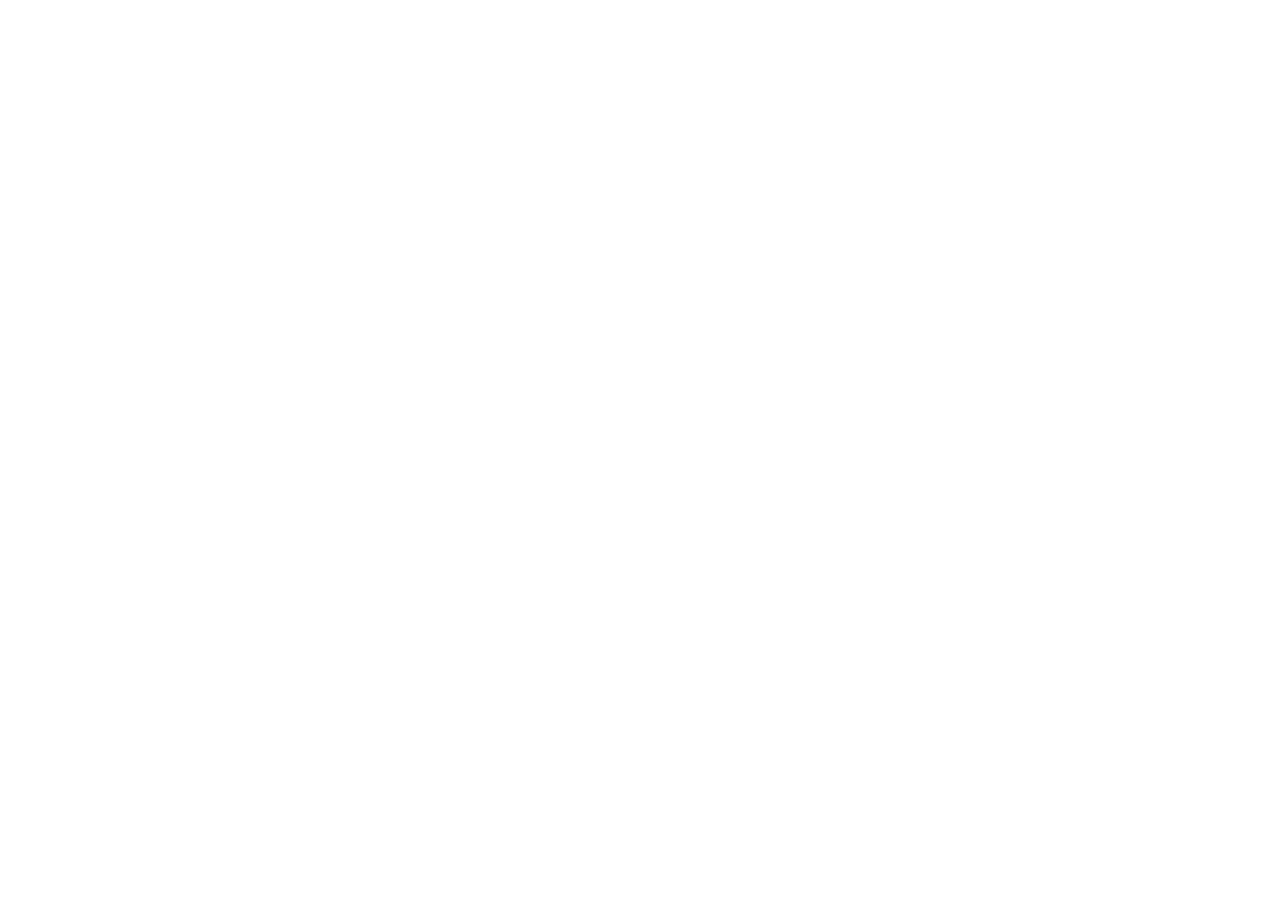
==== index.html @ de49cbb5 "Add files via upload" ====
<!doctype html>
<html>
  <head>
    <link rel = "stylesheet" type = "text/css" href = "style.css">
    <script src="https://ajax.googleapis.com/ajax/libs/jquery/3.4.1/jquery.min.js"></script>
  </head>
  <body>
    
    
     <script src = "script.js"></script>
  </body>
</html>
---- style.css ----
/*css content to be saved in Git*/
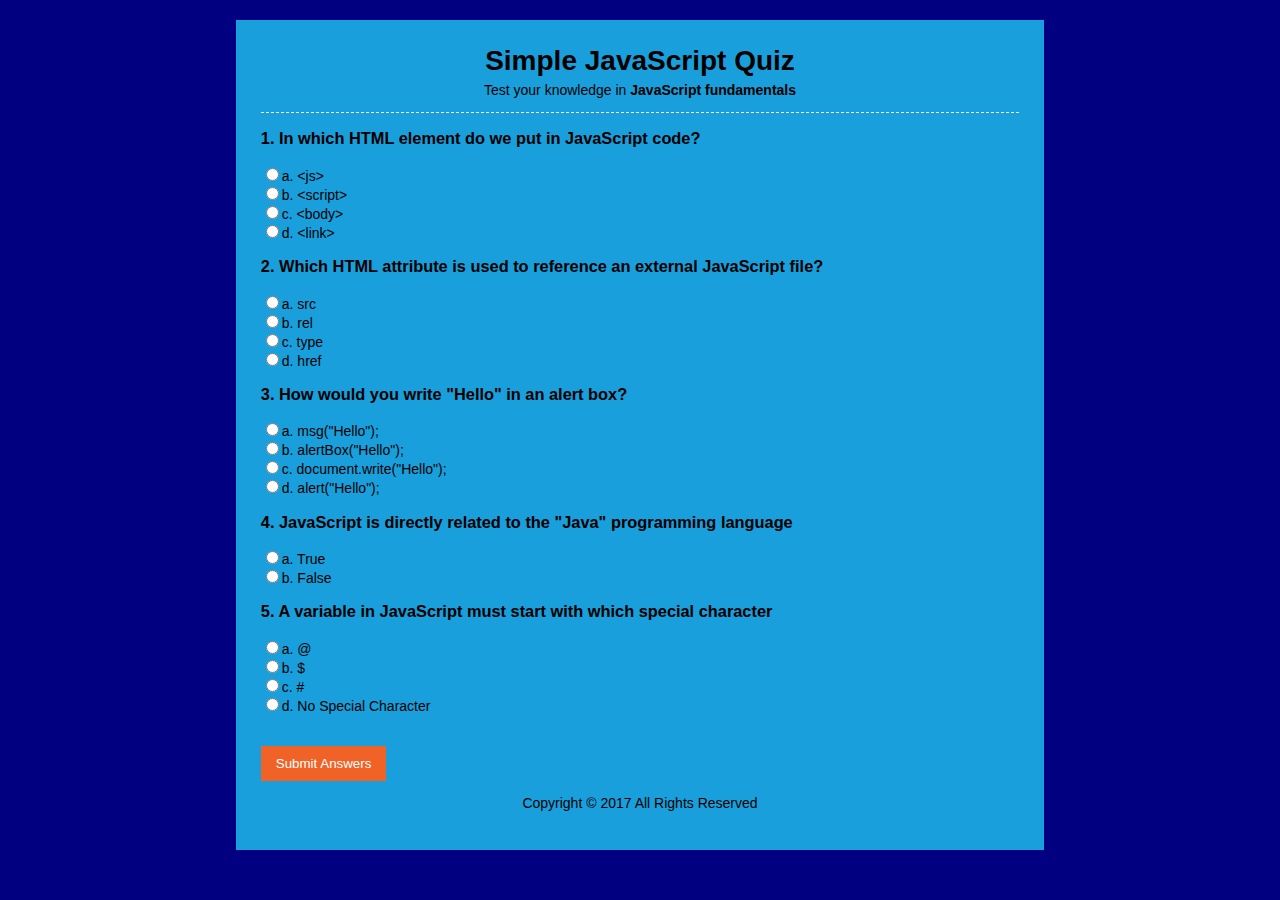
==== commit 0d4d6ff1: "Add files via upload" ====
--- a/index.html
+++ b/index.html
@@ -5,7 +5,51 @@
     <script src="https://ajax.googleapis.com/ajax/libs/jquery/3.4.1/jquery.min.js"></script>
   </head>
   <body>
-    
+    <div id = "container">
+      <header>
+        <h1>Simple JavaScript Quiz</h1>
+        <p>Test your knowledge in <strong>JavaScript fundamentals</strong></p>
+      </header>
+      <section>
+        <div id = "results"></div>
+        <form name = "quizForm" onsubmit= "return submitAnswers()">
+          <h3>1. In which HTML element do we put in JavaScript code?</h3>
+          <input type = "radio" name = "q1" value = "a" id = "q1a">a. &lt;js&gt;<br>
+          <input type = "radio" name = "q2" value = "b" id = "q2a">b. &lt;script&gt;<br>
+          <input type = "radio" name = "q3" value = "c" id = "q3a">c. &lt;body&gt;<br>
+          <input type = "radio" name = "q4" value = "d" id = "q4a">d. &lt;link&gt;<br>
+          
+          <h3>2. Which HTML attribute is used to reference an external JavaScript file?</h3>
+					<input type="radio" name="q2" value="a" id="q2a">a. src<br>
+					<input type="radio" name="q2" value="b" id="q2b">b. rel<br>
+					<input type="radio" name="q2" value="c" id="q2c">c. type<br>
+					<input type="radio" name="q2" value="d" id="q2d">d. href<br>
+
+					<h3>3. How would you write "Hello" in an alert box?</h3>
+					<input type="radio" name="q3" value="a" id="q3a">a. msg("Hello");<br>
+					<input type="radio" name="q3" value="b" id="q3b">b. alertBox("Hello");<br>
+					<input type="radio" name="q3" value="c" id="q3c">c. document.write("Hello");<br>
+					<input type="radio" name="q3" value="d" id="q3d">d. alert("Hello");<br>
+
+					<h3>4. JavaScript is directly related to the "Java" programming language</h3>
+					<input type="radio" name="q4" value="a" id="q4a">a. True<br>
+					<input type="radio" name="q4" value="b" id="q4b">b. False<br>
+
+					<h3>5. A variable in JavaScript must start with which special character</h3>
+					<input type="radio" name="q5" value="a" id="q5a">a. @<br>
+					<input type="radio" name="q5" value="b" id="q5b">b. $<br>
+					<input type="radio" name="q5" value="c" id="q5c">c. #<br>
+					<input type="radio" name="q5" value="d" id="q5d">d. No Special Character<br>
+					<br><br>
+					<input type = "submit" value = "Submit Answers">
+					<br>
+		    </form>
+        
+      </section>
+        <footer>
+          <p>Copyright &copy; 2017 All Rights Reserved</p>
+        </footer>
+    </div>
     
      <script src = "script.js"></script>
   </body>
--- a/style.css
+++ b/style.css
@@ -1 +1,61 @@
-/*css content to be saved in Git*/+/*css content to be saved in Git*/
+body {
+  background: navy;
+  color: #fffff;
+  font-family: "Playfair", sans-serif;
+  font-size:14px;
+}
+
+#container{
+  width:60%;
+  background: #199fdb;
+  margin: 20px auto;
+  overflow: auto;
+  padding: 25px;
+  
+}
+
+header {
+  text-align: center;
+  border-bottom: #ffff dashed 1px;
+}
+
+header h1 {
+  margin: 0;
+  padding: 0;
+}
+
+header p{
+  padding: 0;
+  margin-top: 5px;
+  color: #000;
+}
+
+section{
+  min-height: 400px;
+}
+
+footer{
+  text-align: center;
+}
+
+input[type="submit"]{
+  background: #f06226;
+  border:0;
+  color:#fff;
+  padding:10px 15px;
+  cursor: pointer;
+}
+
+#results h3{
+  background: #f06226;
+  padding:10px;
+  margin: 10px 0;
+}
+
+#results span {
+  color: #000;
+  font-weight: bold;
+}
+
+
